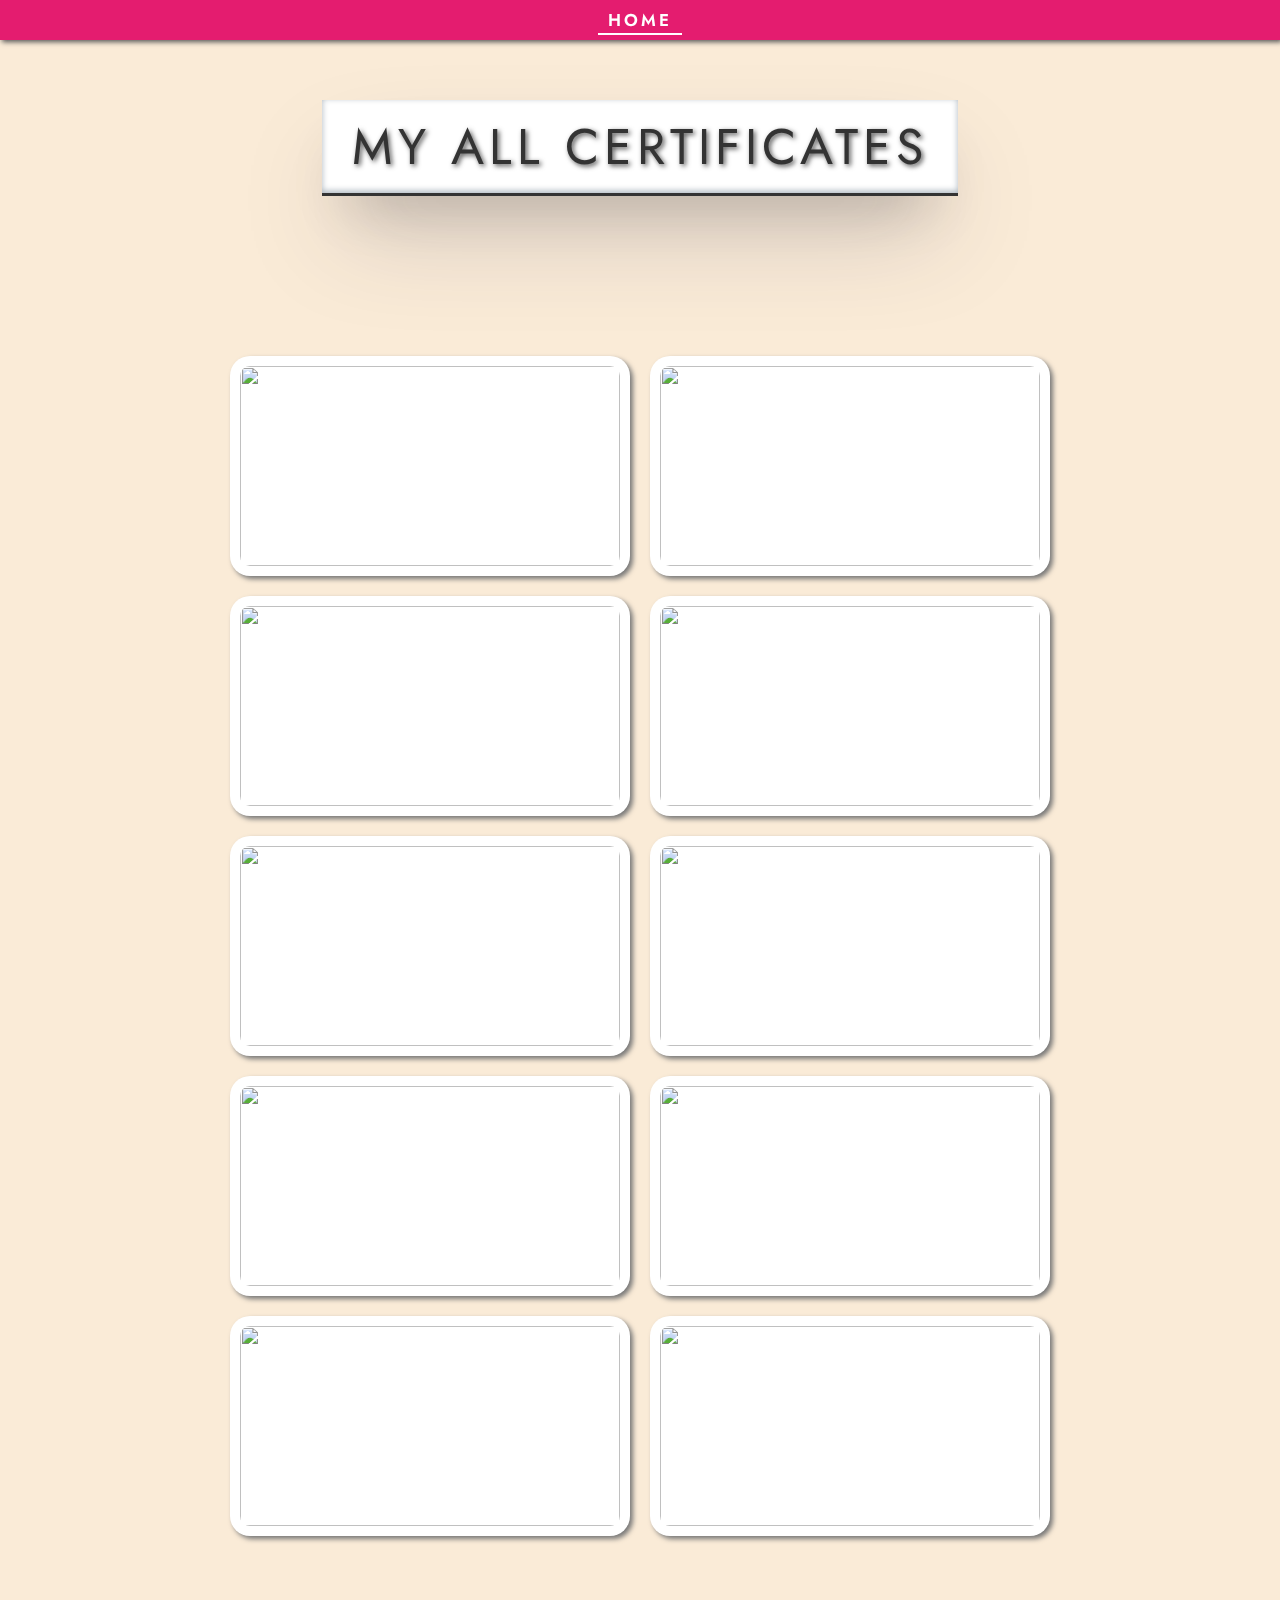
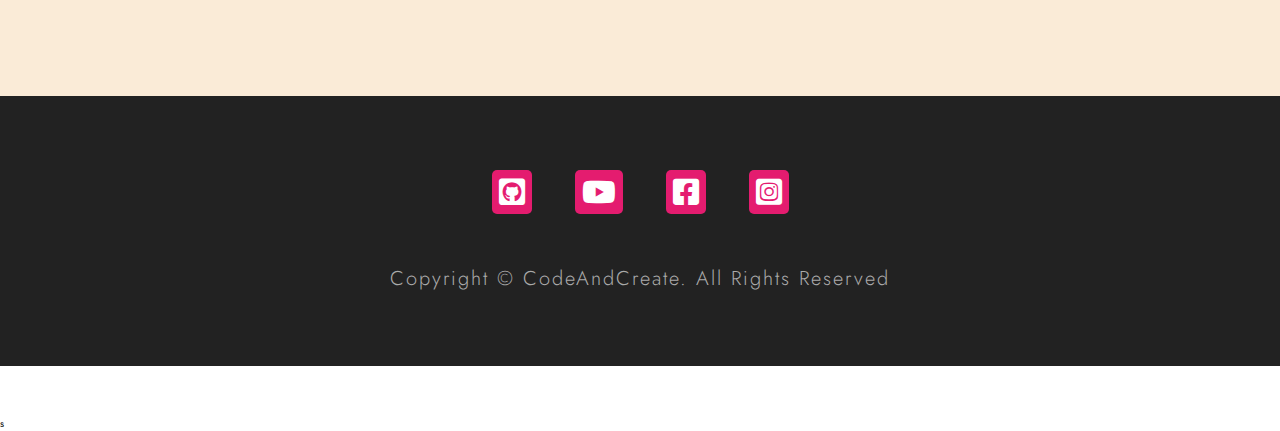
==== allcertificats.html @ 1001dbf7 "my first-portfolio-commit" ====
<!DOCTYPE html>
<html lang="en">

    <head>
        <meta charset="UTF-8" />
        <meta name="viewport" content="width=device-width, initial-scale=1.0" />
        <title>Portfolio Website</title>
        <link rel="stylesheet" href="style.css" />
        <link rel="stylesheet" href="https://cdnjs.cloudflare.com/ajax/libs/font-awesome/5.13.0/css/all.min.css" />
        <link href="https://fonts.googleapis.com/css2?family=Jost:wght@100;200;300;400;500;600;700;800;900&display=swap"
            rel="stylesheet" />
    </head>

    <body>
        <div class="container">

            <!-- Navbar -->
            <nav class="navbar center">
                <a href="index.html" class="navbar-link">Home</a>
            </nav>

            <!-- End of Navbar -->

            <!-- Section 3 Certificates -->
            <section class="section-3" id="certificats" style="background-color:antiquewhite;">
                <h1 class="section-heading section-3-heading">My All Certificates</h1>
                <div class="projects-wrapper center">
                    <div class="project">
                        <div class="project-text">
                            <h2 class="project-name">HTML</h2>
                            <h4 class="project-technologies">Complete HTML For Beginner Certificat</h4>
                        </div>
                        <img src="https://udemy-certificate.s3.amazonaws.com/image/UC-a536875f-061a-4cfa-bfb9-3dc4c249fd14.jpg"
                            alt="">
                        <a href="https://udemy-certificate.s3.amazonaws.com/image/UC-a536875f-061a-4cfa-bfb9-3dc4c249fd14.jpg"
                            class="project-link" target="_blank">View Demo</a>
                    </div>
                    <div class="project">
                        <div class="project-text">
                            <h2 class="project-name">HTML & HTML5</h2>
                            <h4 class="project-technologies">Complete HTML Certificat</h4>
                        </div>
                        <img src="https://udemy-certificate.s3.amazonaws.com/image/UC-13282ea5-0a91-4dd3-9691-a0020bff9a45.jpg"
                            alt="">
                        <a href="https://udemy-certificate.s3.amazonaws.com/image/UC-13282ea5-0a91-4dd3-9691-a0020bff9a45.jpg"
                            class="project-link" target="_blank">View Demo</a>
                    </div>
                    <div class="project">
                        <div class="project-text">
                            <h2 class="project-name">CSS & CSS3</h2>
                            <h4 class="project-technologies">Complete CSS Certificate</h4>
                        </div>
                        <img src="https://udemy-certificate.s3.amazonaws.com/image/UC-13282ea5-0a91-4dd3-9691-a0020bff9a45.jpg"
                            alt="">
                        <a href="https://udemy-certificate.s3.amazonaws.com/image/UC-13282ea5-0a91-4dd3-9691-a0020bff9a45.jpg"
                            class="project-link" target="_blank">View Demo</a>
                    </div>
                    <div class="project">
                        <div class="project-text">
                            <h2 class="project-name">JavaScript</h2>
                            <h4 class="project-technologies">Complete JavaScript Certificate</h4>
                        </div>
                        <img src="https://udemy-certificate.s3.amazonaws.com/image/UC-9fc2b6bb-2cc9-4ee0-9595-f7fa30986050.jpg"
                            alt="">
                        <a href="https://udemy-certificate.s3.amazonaws.com/image/UC-9fc2b6bb-2cc9-4ee0-9595-f7fa30986050.jpg"
                            class="project-link" target="_blank">View Demo</a>
                    </div>
                    <div class="project">
                        <div class="project-text">
                            <h2 class="project-name">JavaScript ES6</h2>
                            <h4 class="project-technologies">Complete JS ES6 Certificate</h4>
                        </div>
                        <img src="https://udemy-certificate.s3.amazonaws.com/image/UC-9fc2b6bb-2cc9-4ee0-9595-f7fa30986050.jpg"
                            alt="">
                        <a href="https://udemy-certificate.s3.amazonaws.com/image/UC-9fc2b6bb-2cc9-4ee0-9595-f7fa30986050.jpg"
                            class="project-link" target="_blank">View Demo</a>
                    </div>
                    <div class="project">
                        <div class="project-text">
                            <h2 class="project-name">JavaScript JQuery</h2>
                            <h4 class="project-technologies">Complete JS JQuery Certificate</h4>
                        </div>
                        <img src="https://udemy-certificate.s3.amazonaws.com/image/UC-4962d5a1-a52c-40c7-9de1-5139c96dc484.jpg"
                            alt="">
                        <a href="https://udemy-certificate.s3.amazonaws.com/image/UC-4962d5a1-a52c-40c7-9de1-5139c96dc484.jpg"
                            class="project-link" target="_blank">View Demo</a>
                    </div>
                    <div class="project">
                        <div class="project-text">
                            <h2 class="project-name">Python & Django</h2>
                            <h4 class="project-technologies">Python And Django Framework Certificates</h4>
                        </div>
                        <img src="https://udemy-certificate.s3.amazonaws.com/image/UC-c5ff3738-9874-497f-824d-8ddc40aff5f4.jpg"
                            alt="">
                        <a href="https://udemy-certificate.s3.amazonaws.com/image/UC-c5ff3738-9874-497f-824d-8ddc40aff5f4.jpg"
                            class="project-link" target="_blank">View Demo</a>
                    </div>
                    <div class="project">
                        <div class="project-text">
                            <h2 class="project-name">Python & Flask</h2>
                            <h4 class="project-technologies">Python And Flask Framework Certificates</h4>
                        </div>
                        <img src="https://udemy-certificate.s3.amazonaws.com/image/UC-99d1f229-90a7-427c-88bb-ac1b219844ce.jpg"
                            alt="">
                        <a href="https://udemy-certificate.s3.amazonaws.com/image/UC-99d1f229-90a7-427c-88bb-ac1b219844ce.jpg"
                            class="project-link" target="_blank">View Demo</a>
                    </div>
                    <div class="project">
                        <div class="project-text">
                            <h2 class="project-name">Python & Flask</h2>
                            <h4 class="project-technologies">Python And Flask Framework Certificates</h4>
                        </div>
                        <img src="https://udemy-certificate.s3.amazonaws.com/image/UC-99d1f229-90a7-427c-88bb-ac1b219844ce.jpg"
                            alt="">
                        <a href="https://udemy-certificate.s3.amazonaws.com/image/UC-99d1f229-90a7-427c-88bb-ac1b219844ce.jpg"
                            class="project-link" target="_blank">View Demo</a>
                    </div>
                    <div class="project">
                        <div class="project-text">
                            <h2 class="project-name">Android App</h2>
                            <h4 class="project-technologies">Python And Flask Framework Certificates</h4>
                        </div>
                        <img src="https://udemy-certificate.s3.amazonaws.com/image/UC-f35e9462-a8cc-4706-969f-b63a407b5268.jpg"
                            alt="">
                        <a href="https://udemy-certificate.s3.amazonaws.com/image/UC-f35e9462-a8cc-4706-969f-b63a407b5268.jpg"
                            class="project-link" target="_blank">View Demo</a>
                    </div>

                </div>

            </section>
            <!-- End of Section 3 -->

            <!-- Section 5 -->
            <footer class="section-5 center">
                <div class="social-media">
                    <a href="#none" class="social-media-link">
                        <i class="fab fa-github-square"></i>
                    </a>
                    <a href="#none" class="social-media-link">
                        <i class="fab fa-youtube"></i>
                    </a>
                    <a href="#none" class="social-media-link">
                        <i class="fab fa-facebook-square"></i>
                    </a>
                    <a href="#none" class="social-media-link">
                        <i class="fab fa-instagram-square"></i>
                    </a>
                </div>
                <p class="copyright">
                    Copyright &copy; CodeAndCreate. All Rights Reserved
                </p>
            </footer>
            <!-- End of Section 5 -->
        </div>

        <script src="script.js"></script>
    </body>

</html>s
---- style.css ----
/* Reset and Common Styles */
* {
  margin: 0;
  padding: 0;
  outline: none;
  box-sizing: border-box;
  text-decoration: none;
  list-style-type: none;
  font-family: "Jost", sans-serif;
  font-weight: 400;
}

html {
  font-size: 62.5%;
  scroll-behavior: smooth;
}

.center {
  display: flex;
  justify-content: center;
  align-items: center;
  margin-bottom: 50px;
}

.section-heading {
  box-shadow: rgba(50, 50, 93, 0.25) 0px 50px 100px -20px, rgba(0, 0, 0, 0.3) 0px 30px 60px -30px, rgba(10, 37, 64, 0.35) 0px -2px 6px 0px inset;
  font-size: 5rem;
  color: #333;
  text-transform: uppercase;
  letter-spacing: 0.5rem;
  margin-bottom: 15rem;
  border-bottom: 0.3rem solid #333;
  text-shadow: 0.2rem 0.2rem 0.5rem #555;
}

/* End of Reset and Common Styles */

/* Section 1 */
.section-1 {
  width: 100%;
  height: 100vh;
  background: linear-gradient(rgba(255, 255, 255, 0.2),
      rgba(255, 255, 255, 0.3)),
    url(images/bg.jpg) center no-repeat;
  background-size: cover;
  flex-direction: column;
  box-shadow: rgba(50, 50, 93, 0.25) 0px 50px 100px -20px, rgba(0, 0, 0, 0.3) 0px 30px 60px -30px, rgba(10, 37, 64, 0.35) 0px -2px 6px 0px inset;
}

.section-1-heading {
  font-size: 6rem;
  font-weight: 700;
  color: #fff;
  background-color: #e41c6f;
  padding: 0 3rem;
  margin-bottom: 5rem;
  text-transform: uppercase;
  letter-spacing: 1rem;
  border-bottom: 0.3rem solid #fff;
  text-shadow: 0.2rem 0.2rem 1rem #555;
  transform: skew(-10deg);
}

.person-img {
  width: 25rem;
  height: 25rem;
  object-fit: cover;
  border-radius: 50%;
  /* border: 0.7rem dotted #e41c6f; */
  box-shadow: rgba(50, 50, 93, 0.25) 0px 50px 100px -20px, rgba(0, 0, 0, 0.3) 0px 30px 60px -30px, rgba(10, 37, 64, 0.35) 0px -2px 6px 0px inset;
  background-color: #e41c6f;
  padding: 0.5rem;
  opacity: 0.9;
}

.person-name {
  font-size: 2rem;
  color: #fff;
  background-color: #e41c6f;
  margin: 5rem 0;
  padding: 0.5rem 3rem;
  letter-spacing: 0.3rem;
  transform: skew(-10deg);
  box-shadow: rgba(50, 50, 93, 0.25) 0px 50px 100px -20px, rgba(0, 0, 0, 0.3) 0px 30px 60px -30px, rgba(10, 37, 64, 0.35) 0px -2px 6px 0px inset;
}

.section-1-btn::before {
  text-transform: capitalize;
  width: 250px;
  height: 40px;
  content: "View";
  color: #ffffff;
  background: #3dc200;
  position: absolute;
  font-family: 'Source Sans Pro', sans-serif;
  letter-spacing: 1.2;
  font-weight: 700;
  font-size: 16px;
  display: flex;
  justify-content: center;
  align-items: center;
  text-decoration: none;
  left: -100%;
  top: 0%;
}

.section-1-btn:hover::before {
  box-shadow: rgba(50, 50, 93, 0.25) 0px 50px 100px -20px, rgba(0, 0, 0, 0.3) 0px 30px 60px -30px, rgba(10, 37, 64, 0.35) 0px -2px 6px 0px inset;
  border-radius: 20px;
  transition: all ease-in-out 1s;
  left: 0%;
}

.section-1-btn {
  display: flex;
  justify-content: center;
  align-items: center;
  overflow-x: hidden;
  width: 250px;
  height: 40px;
  position: relative;
  border-radius: 20px;
  font-size: 1.7rem;
  font-weight: 700;
  color: #fff;
  background-color: #ff0202;
  border: none;
  padding: 0.5rem 2rem;
  text-transform: uppercase;
  letter-spacing: 0.3rem;
  box-shadow: rgba(50, 50, 93, 0.25) 0px 50px 100px -20px, rgba(0, 0, 0, 0.3) 0px 30px 60px -30px, rgba(10, 37, 64, 0.35) 0px -2px 6px 0px inset;
}

/* End of Section 1 */

/* Navbar */
.navbar {
  width: 100%;
  height: 4rem;
  background-color: #e41c6f;
  box-shadow: 0.2rem 0.2rem 0.5rem #555;
  position: absolute;
  z-index: 300;
}

.sticky {
  position: fixed;
  top: 0;
}

.navbar-link {
  font-size: 1.7rem;
  font-weight: 600;
  color: #333;
  margin: 0 3rem;
  letter-spacing: 0.3rem;
  text-transform: uppercase;
  position: relative;
  transition: color 0.2s;
}

.change.navbar-link {
  color: #fff;
}

.navbar-link:hover {
  color: #fff;
}

.navbar-link::before {
  content: "";
  width: 0;
  height: 0.2rem;
  background-color: #fff;
  position: absolute;
  right: -15%;
  bottom: -0.3rem;
  transition: width 0.2s;
}

.change.navbar-link::before {
  width: 130%;
}

.navbar-link:hover::before {
  width: 130%;
}

/* End of Navbar */

/* Section 2 */
.section-2 {
  width: 100%;
  height: 100%;
  padding: 15rem 0 10rem 0;
  background-color: #fff;
  display: flex;
  flex-direction: column;
  align-items: center;
}

.section-2-heading {
  padding: 1rem 2rem;
  font-size: 5rem;

}

.progress-bars-wrapper {
  margin-bottom: 10rem;
}

.progress-bar {
  width: 60rem;
  height: 3rem;
  background-color: #ccc;
  margin: 1.5rem 0;
  border-radius: 2rem;
  /* box-shadow: 0.2rem 0.2rem 1rem #555; */
  box-shadow: rgba(50, 50, 93, 0.25) 0px 50px 100px -20px, rgba(0, 0, 0, 0.3) 0px 30px 60px -30px, rgba(10, 37, 64, 0.35) 0px -2px 6px 0px inset;
  position: relative;
}

.progress-text {
  position: absolute;
  left: 1rem;
  font-size: 1.5rem;
  color: #fff;
}

.progress-text span {
  margin: 0 0.5rem;
  font-size: 1.8rem;
  font-weight: 700;
}

.progress-percent {
  box-shadow: rgba(50, 50, 93, 0.25) 0px 50px 100px -20px, rgba(0, 0, 0, 0.3) 0px 30px 60px -30px, rgba(10, 37, 64, 0.35) 0px -2px 6px 0px inset;
  width: 0;
  height: 100%;
  background-color: #e41c6f;
  border-radius: 2rem;
  transition: width 0.5s 0.5s ease-in-out;
}

.services {
  width: 100%;
  height: 30vh;
  display: flex;
  justify-content: space-evenly;
  align-items: center;
}

.service {
  text-align: center;
}

.service:first-child,
.service:last-child {
  align-self: flex-start;
}

.service i {
  font-size: 10rem;
  color: #888;
  margin-bottom: 2rem;
  text-shadow: 0.1rem 0.1rem 0.5rem #555;
}

.service h2 {
  font-size: 2rem;
  color: #fff;
  background-color: #777;
  width: 25rem;
  letter-spacing: 0.3rem;
  transform: skew(-10deg);
  box-shadow: 0.2rem 0.2rem 0.5rem #555;
}

/* End of Section 2 */

/* Section 3 */
.section-3 {
  width: 100%;
  height: 100%;
  padding: 10rem 0;
  background-color: #eef;
  display: flex;
  flex-direction: column;
  align-items: center;
}

.section-3-heading {
  padding: 1rem 3rem;
  background-color: #fff;
}

.projects-wrapper {
  width: 80%;
  flex-wrap: wrap;
}

.project {
  border-radius: 20px;
  width: 40rem;
  height: 22rem;
  display: flex;
  flex-direction: column;
  justify-content: center;
  align-items: center;
  margin: 1rem;
  background-color: #ffffff;
  box-shadow: 0.3rem 0.3rem 0.5rem #777;
  position: relative;
  overflow: hidden;
  transition: box-shadow 0.5s;
}

.project:hover {
  box-shadow: 1rem 1rem 1rem #777;
}

.project-text {
  text-align: center;
  letter-spacing: 0.1rem;
  position: absolute;
  top: -10rem;
  z-index: 10;
  transition: top 0.3s;
}

.project:hover .project-text {
  top: 5rem;
  transition: top 0.3s 0.3s;
}

.project-name {
  font-size: 3rem;
  font-weight: 700;
  color: #333;
  text-transform: capitalize;
}

.project-technologies {
  font-size: 1.8rem;
  color: #e41c6f;
}

.project video {
  padding: 10px;
  object-position: center;
  border-radius: 20px;
  object-fit: cover;
  width: 100%;
  height: 100%;
  transition: opacity 0.3s;
}

.project img {
  padding: 10px;
  object-position: center;
  border-radius: 20px;
  object-fit: cover;
  width: 100%;
  height: 100%;
  transition: opacity 0.3s;
}

.project:hover video {
  opacity: 0.2;
}

.project:hover img {
  opacity: 0.2;
}

.project-link {
  border-radius: 5px;
  font-size: 2rem;
  font-weight: 500;
  color: #ffffff;
  letter-spacing: 0.1rem;
  border: none;
  padding: 0 1rem;
  background-color: #ff3434;
  position: absolute;
  bottom: -5rem;
  transition: bottom 0.3s;
}

.project:hover .project-link {
  bottom: 5rem;
  transition: bottom 0.3s 0.3s;
}

/* End of Section 3 */

/* Section 4 */
.section-4 {
  padding: 5rem 0.5rem;
  width: 100%;
  height: 80vh;
  background-color: #333;
  display: flex;
  flex-direction: column;
  align-items: center;
  justify-content: space-evenly;
}

.section-4-heading {
  color: #fff;
  box-shadow: none;
  border-color: #fff;
  margin: 5rem;
}

.contact-form {
  width: 50rem;
  flex-direction: column;
  margin-bottom: 50px;
}

.contact-form input,
.contact-form textarea {
  width: 100%;
  padding: 1rem 2rem;
  margin: 0.5rem 0;
  background-color: #eef;
  font-size: 1.5rem;
  border: none;
  border-radius: 20px;
  box-shadow: rgba(50, 50, 93, 0.25) 0px 50px 100px -20px, rgba(0, 0, 0, 0.3) 0px 30px 60px -30px, rgba(10, 37, 64, 0.35) 0px -2px 6px 0px inset;
  color: #555;
}

.contact-form textarea {
  resize: none;
  height: 10rem;
  max-height: 15rem;
  max-width: 100%;
  margin-bottom: 30px;
}

.submit-btn::before {
  text-transform: capitalize;
  width: 250px;
  height: 40px;
  content: "Send";
  color: #ffffff;
  background: #3dc200;
  position: absolute;
  font-family: 'Source Sans Pro', sans-serif;
  letter-spacing: 1.2;
  font-weight: 700;
  font-size: 16px;
  display: flex;
  justify-content: center;
  align-items: center;
  text-decoration: none;
  left: -100%;
  top: 0%;
}

.submit-btn:hover::before {
  box-shadow: rgba(50, 50, 93, 0.25) 0px 50px 100px -20px, rgba(0, 0, 0, 0.3) 0px 30px 60px -30px, rgba(10, 37, 64, 0.35) 0px -2px 6px 0px inset;
  border-radius: 20px;
  transition: all ease-in-out 1s;
  left: 0%;
}

/* End of Section 4 */

/* Section 5 */
.section-5 {
  width: 100%;
  height: 30vh;
  background-color: #222;
  flex-direction: column;
}

.social-media {
  margin-bottom: 5rem;
}

.social-media-link {
  margin: 0 2rem;
  padding: 0.7rem;
  background-color: #e41c6f;
  border-radius: 0.5rem;
  display: inline-block;
}

.social-media-link i {
  font-size: 3rem;
  color: #fff;
}

.copyright {
  color: #aaa;
  font-size: 2rem;
  letter-spacing: 0.2rem;
  font-weight: 300;
  text-align: center;
}

/* End of Section 5 */

/* Responsive */
@media (max-width: 1200px) {
  .section-2-heading {
    font-size: 4rem;
  }

  .section-3-heading {
    text-align: center;
    font-size: 4rem;
    margin-bottom: 7rem;
  }

  .services {
    height: auto;
    flex-wrap: wrap;
  }

  .service {
    margin: 3rem 2rem;
  }

  .section-4 {
    height: 80vh;
  }
}

@media (max-width: 800px) {
  .section-1-heading {
    font-size: 4rem;
  }

  .progress-bar {
    width: 50rem;
  }

  .navbar-link {
    margin: 0 1rem;
    font-size: 1.3rem;
  }

  .navbar-link::before {
    width: 0;
    right: -3%;

  }

  .section-3-heading {
    text-align: center;
    font-size: 3.5rem;
    margin-bottom: 7rem;
  }

  .change.navbar-link::before {
    width: 110%;
  }

  .navbar-link:hover::before {
    width: 110%;
  }


}

@media (max-width: 600px) {
  .section-1-heading {
    font-size: 3rem;
  }

  .navbar-link {
    margin: 0 1rem;
    font-size: 1.3rem;
  }

  .navbar-link::before {
    width: 0;
    right: -3%;

  }

  .change.navbar-link::before {
    width: 110%;
  }

  .navbar-link:hover::before {
    width: 110%;
  }

  .section-2 {
    padding: 10rem;
  }

  .section-2-heading {
    font-size: 3rem;
  }

  .section-3-heading {
    text-align: center;
    font-size: 3rem;
    margin-bottom: 5rem;
  }

  .progress-bar {
    width: 45rem;
  }

  .project-img {
    width: 100%;
  }



  .contact-form {
    width: 40rem;
  }

  .copyright {
    width: 70%;
  }
}

@media (max-width: 500px) {
  html {
    font-size: 55%;
  }

  .section-3-heading {
    text-align: center;
    font-size: 3rem;
    margin-bottom: 5rem;
  }

  .navbar-link {
    margin: 0 0.8rem;
    font-size: 1.3rem;
  }

  .navbar-link::before {
    width: 0;
    right: -3%;

  }

  .change.navbar-link::before {
    width: 110%;
  }

  .navbar-link:hover::before {
    width: 110%;
  }


}

@media (max-width: 450px) {
  html {
    font-size: 45%;
  }

  .section-1-heading {
    font-size: 2.5rem;
  }

  .section-1-btn::before {
    width: 180px;
    height: 30px;
    font-size: 12px;
  }

  .section-1-btn {
    width: 180px;
    height: 30px;

  }

  .navbar-link {
    margin: 0 0.5rem;
    font-size: 1.2rem;
  }

  .navbar-link::before {
    width: 0;
    right: -3%;

  }

  .change.navbar-link::before {
    width: 110%;
  }

  .navbar-link:hover::before {
    width: 110%;
  }

  .section-2-heading {
    text-align: center;
  }

  .section-3-heading {
    text-align: center;
    font-size: 3rem;
    margin-bottom: 5rem;
  }

  .progress-bar {
    width: 40rem;
  }

  .projects-wrapper {
    width: 100%;
  }

  .project {
    width: 40rem;
    margin: 1rem 0.1rem;
  }
}

@media (max-width: 320px) {
  html {
    font-size: 40%;
  }

  .section-1-heading {
    font-size: 2.5rem;
  }

  .section-1-btn::before {
    width: 160px;
    height: 30px;
    font-size: 12px;
  }

  .section-1-btn {
    width: 160px;
    height: 30px;

  }

  .navbar-link {
    margin: 0 0.5rem;
    font-size: 1.1rem;
  }

  .navbar-link::before {
    width: 0;
    right: -3%;

  }

  .change.navbar-link::before {
    width: 110%;
  }

  .navbar-link:hover::before {
    width: 110%;
  }

  .section-2-heading {
    text-align: center;
    font-size: 3rem;
  }

  .section-3-heading {
    text-align: center;
    font-size: 3rem;
    margin-bottom: 5rem;
  }

  .section-2 {
    padding: 10rem;
  }

  .progress-bar {
    width: 32rem;
  }

  .projects-wrapper {
    width: 100%;
  }

  .project {
    width: 40rem;
    margin: 1rem 0.1rem;
  }
}

/* End of Responsive */
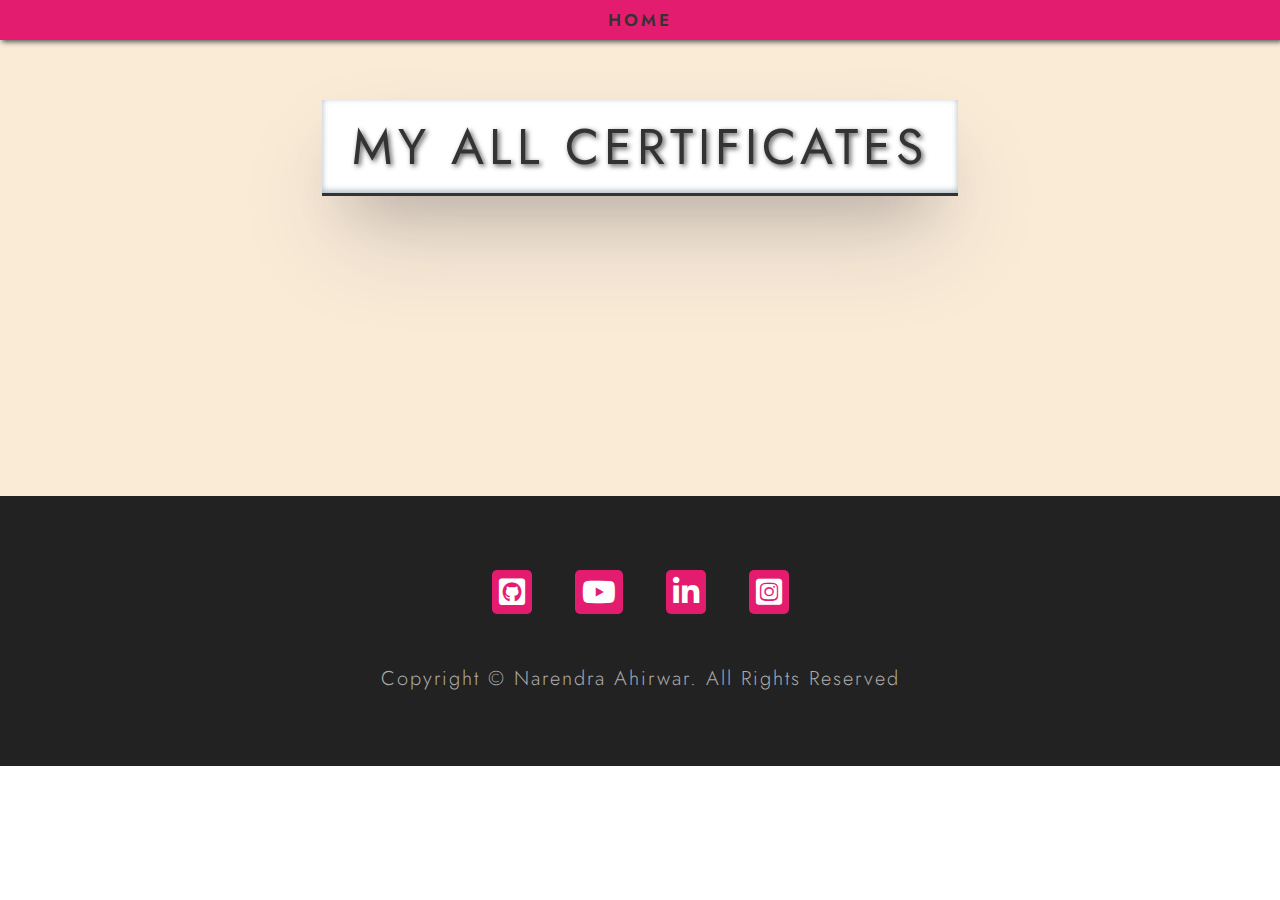
==== commit df551ef1: "Update allcertificats.html" ====
--- a/allcertificats.html
+++ b/allcertificats.html
@@ -4,7 +4,7 @@
     <head>
         <meta charset="UTF-8" />
         <meta name="viewport" content="width=device-width, initial-scale=1.0" />
-        <title>Portfolio Website</title>
+        <title>Portfolio: All Certificates</title>
         <link rel="stylesheet" href="style.css" />
         <link rel="stylesheet" href="https://cdnjs.cloudflare.com/ajax/libs/font-awesome/5.13.0/css/all.min.css" />
         <link href="https://fonts.googleapis.com/css2?family=Jost:wght@100;200;300;400;500;600;700;800;900&display=swap"
@@ -24,107 +24,7 @@
             <!-- Section 3 Certificates -->
             <section class="section-3" id="certificats" style="background-color:antiquewhite;">
                 <h1 class="section-heading section-3-heading">My All Certificates</h1>
-                <div class="projects-wrapper center">
-                    <div class="project">
-                        <div class="project-text">
-                            <h2 class="project-name">HTML</h2>
-                            <h4 class="project-technologies">Complete HTML For Beginner Certificat</h4>
-                        </div>
-                        <img src="https://udemy-certificate.s3.amazonaws.com/image/UC-a536875f-061a-4cfa-bfb9-3dc4c249fd14.jpg"
-                            alt="">
-                        <a href="https://udemy-certificate.s3.amazonaws.com/image/UC-a536875f-061a-4cfa-bfb9-3dc4c249fd14.jpg"
-                            class="project-link" target="_blank">View Demo</a>
-                    </div>
-                    <div class="project">
-                        <div class="project-text">
-                            <h2 class="project-name">HTML & HTML5</h2>
-                            <h4 class="project-technologies">Complete HTML Certificat</h4>
-                        </div>
-                        <img src="https://udemy-certificate.s3.amazonaws.com/image/UC-13282ea5-0a91-4dd3-9691-a0020bff9a45.jpg"
-                            alt="">
-                        <a href="https://udemy-certificate.s3.amazonaws.com/image/UC-13282ea5-0a91-4dd3-9691-a0020bff9a45.jpg"
-                            class="project-link" target="_blank">View Demo</a>
-                    </div>
-                    <div class="project">
-                        <div class="project-text">
-                            <h2 class="project-name">CSS & CSS3</h2>
-                            <h4 class="project-technologies">Complete CSS Certificate</h4>
-                        </div>
-                        <img src="https://udemy-certificate.s3.amazonaws.com/image/UC-13282ea5-0a91-4dd3-9691-a0020bff9a45.jpg"
-                            alt="">
-                        <a href="https://udemy-certificate.s3.amazonaws.com/image/UC-13282ea5-0a91-4dd3-9691-a0020bff9a45.jpg"
-                            class="project-link" target="_blank">View Demo</a>
-                    </div>
-                    <div class="project">
-                        <div class="project-text">
-                            <h2 class="project-name">JavaScript</h2>
-                            <h4 class="project-technologies">Complete JavaScript Certificate</h4>
-                        </div>
-                        <img src="https://udemy-certificate.s3.amazonaws.com/image/UC-9fc2b6bb-2cc9-4ee0-9595-f7fa30986050.jpg"
-                            alt="">
-                        <a href="https://udemy-certificate.s3.amazonaws.com/image/UC-9fc2b6bb-2cc9-4ee0-9595-f7fa30986050.jpg"
-                            class="project-link" target="_blank">View Demo</a>
-                    </div>
-                    <div class="project">
-                        <div class="project-text">
-                            <h2 class="project-name">JavaScript ES6</h2>
-                            <h4 class="project-technologies">Complete JS ES6 Certificate</h4>
-                        </div>
-                        <img src="https://udemy-certificate.s3.amazonaws.com/image/UC-9fc2b6bb-2cc9-4ee0-9595-f7fa30986050.jpg"
-                            alt="">
-                        <a href="https://udemy-certificate.s3.amazonaws.com/image/UC-9fc2b6bb-2cc9-4ee0-9595-f7fa30986050.jpg"
-                            class="project-link" target="_blank">View Demo</a>
-                    </div>
-                    <div class="project">
-                        <div class="project-text">
-                            <h2 class="project-name">JavaScript JQuery</h2>
-                            <h4 class="project-technologies">Complete JS JQuery Certificate</h4>
-                        </div>
-                        <img src="https://udemy-certificate.s3.amazonaws.com/image/UC-4962d5a1-a52c-40c7-9de1-5139c96dc484.jpg"
-                            alt="">
-                        <a href="https://udemy-certificate.s3.amazonaws.com/image/UC-4962d5a1-a52c-40c7-9de1-5139c96dc484.jpg"
-                            class="project-link" target="_blank">View Demo</a>
-                    </div>
-                    <div class="project">
-                        <div class="project-text">
-                            <h2 class="project-name">Python & Django</h2>
-                            <h4 class="project-technologies">Python And Django Framework Certificates</h4>
-                        </div>
-                        <img src="https://udemy-certificate.s3.amazonaws.com/image/UC-c5ff3738-9874-497f-824d-8ddc40aff5f4.jpg"
-                            alt="">
-                        <a href="https://udemy-certificate.s3.amazonaws.com/image/UC-c5ff3738-9874-497f-824d-8ddc40aff5f4.jpg"
-                            class="project-link" target="_blank">View Demo</a>
-                    </div>
-                    <div class="project">
-                        <div class="project-text">
-                            <h2 class="project-name">Python & Flask</h2>
-                            <h4 class="project-technologies">Python And Flask Framework Certificates</h4>
-                        </div>
-                        <img src="https://udemy-certificate.s3.amazonaws.com/image/UC-99d1f229-90a7-427c-88bb-ac1b219844ce.jpg"
-                            alt="">
-                        <a href="https://udemy-certificate.s3.amazonaws.com/image/UC-99d1f229-90a7-427c-88bb-ac1b219844ce.jpg"
-                            class="project-link" target="_blank">View Demo</a>
-                    </div>
-                    <div class="project">
-                        <div class="project-text">
-                            <h2 class="project-name">Python & Flask</h2>
-                            <h4 class="project-technologies">Python And Flask Framework Certificates</h4>
-                        </div>
-                        <img src="https://udemy-certificate.s3.amazonaws.com/image/UC-99d1f229-90a7-427c-88bb-ac1b219844ce.jpg"
-                            alt="">
-                        <a href="https://udemy-certificate.s3.amazonaws.com/image/UC-99d1f229-90a7-427c-88bb-ac1b219844ce.jpg"
-                            class="project-link" target="_blank">View Demo</a>
-                    </div>
-                    <div class="project">
-                        <div class="project-text">
-                            <h2 class="project-name">Android App</h2>
-                            <h4 class="project-technologies">Python And Flask Framework Certificates</h4>
-                        </div>
-                        <img src="https://udemy-certificate.s3.amazonaws.com/image/UC-f35e9462-a8cc-4706-969f-b63a407b5268.jpg"
-                            alt="">
-                        <a href="https://udemy-certificate.s3.amazonaws.com/image/UC-f35e9462-a8cc-4706-969f-b63a407b5268.jpg"
-                            class="project-link" target="_blank">View Demo</a>
-                    </div>
+                <div class="projects-wrapper center" id="all-certificates-container">
 
                 </div>
 
@@ -134,27 +34,29 @@
             <!-- Section 5 -->
             <footer class="section-5 center">
                 <div class="social-media">
-                    <a href="#none" class="social-media-link">
+                    <a target="_blank" href="https://github.com/nare846283" class="social-media-link">
                         <i class="fab fa-github-square"></i>
                     </a>
-                    <a href="#none" class="social-media-link">
+                    <a target="_blank" href="https://www.youtube.com/channel/UCd50SgSWK5p2pywR9WSbLSg"
+                        class="social-media-link">
                         <i class="fab fa-youtube"></i>
                     </a>
-                    <a href="#none" class="social-media-link">
-                        <i class="fab fa-facebook-square"></i>
+                    <a target="_blank" href="https://www.linkedin.com/in/narendra-ahirwar-63111b193"
+                        class="social-media-link">
+                        <i class="fab fa-linkedin-in"></i>
                     </a>
-                    <a href="#none" class="social-media-link">
+                    <a target="_blank" href="https://www.instagram.com/narendraraj84/" class="social-media-link">
                         <i class="fab fa-instagram-square"></i>
                     </a>
                 </div>
                 <p class="copyright">
-                    Copyright &copy; CodeAndCreate. All Rights Reserved
+                    Copyright &copy; Narendra Ahirwar. All Rights Reserved
                 </p>
             </footer>
             <!-- End of Section 5 -->
         </div>
 
-        <script src="script.js"></script>
+        <script src="allcertificates.js"></script>
     </body>
 
-</html>s+</html>
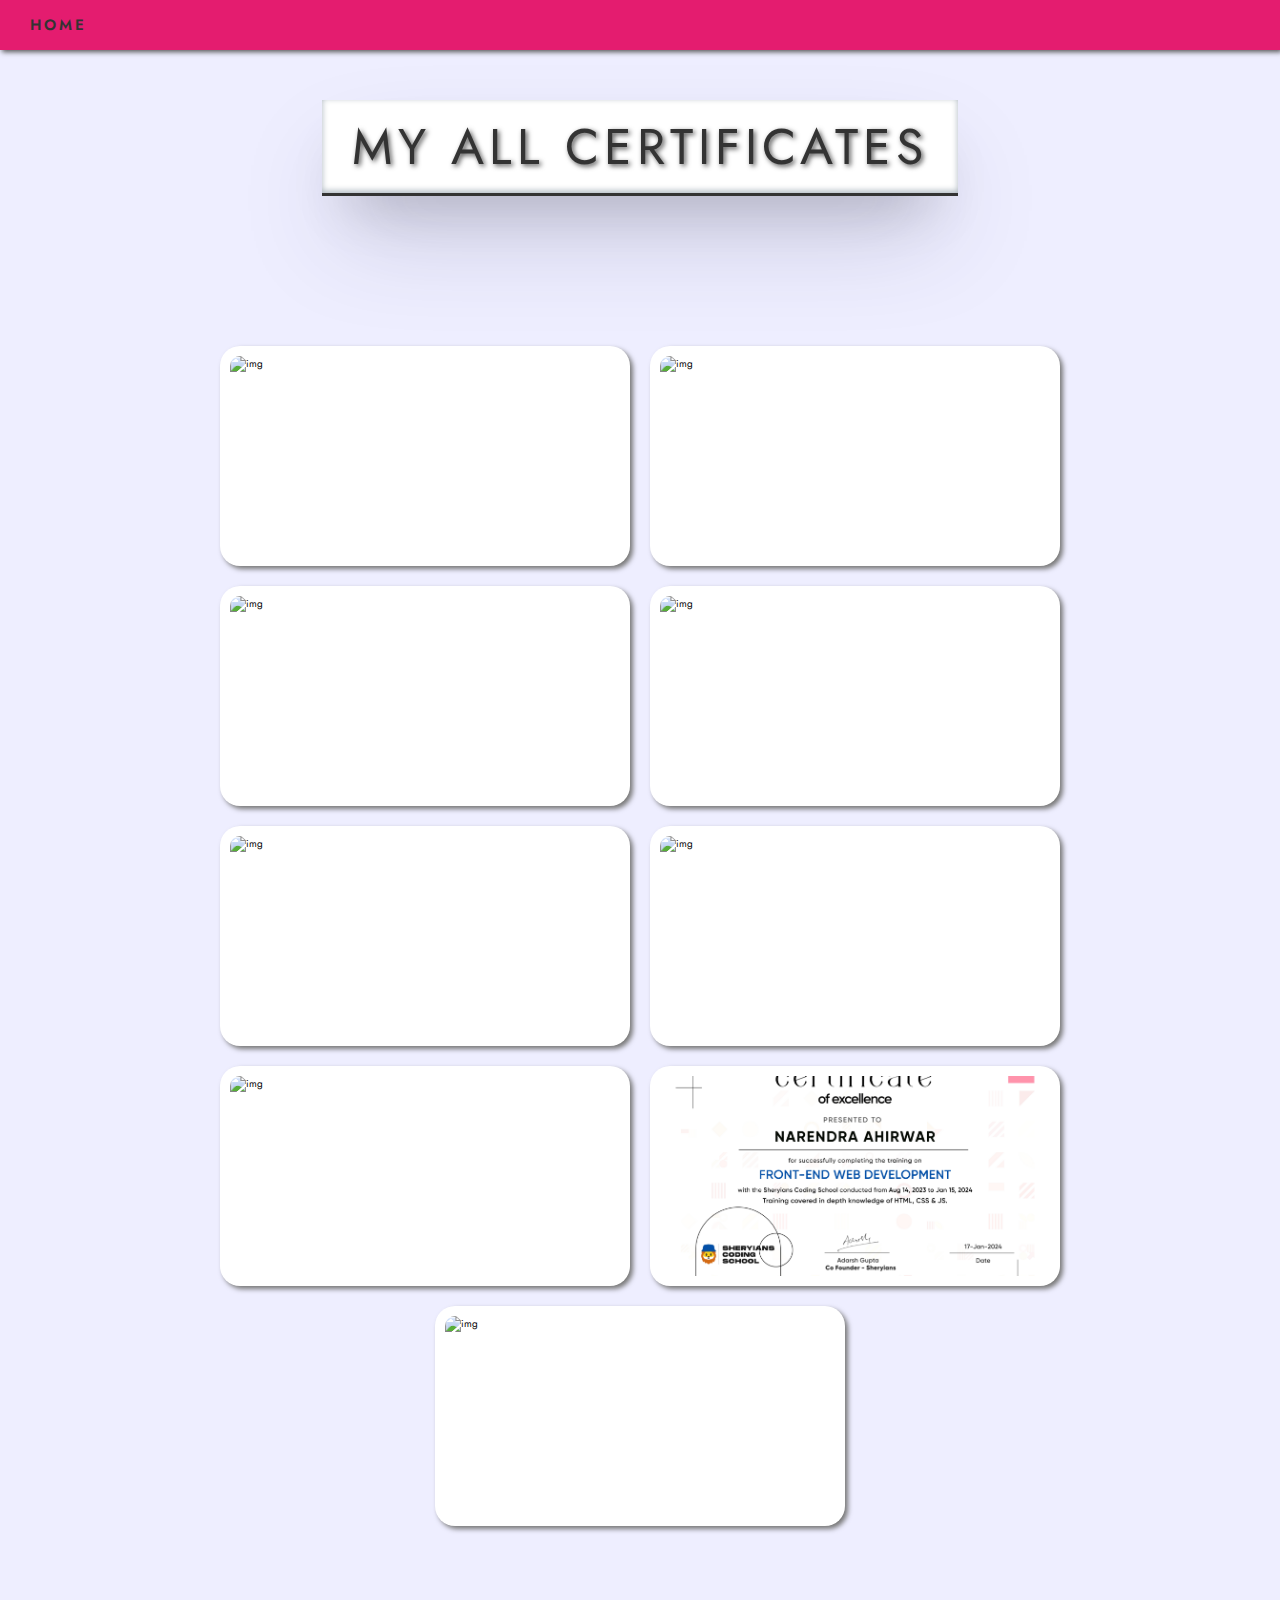
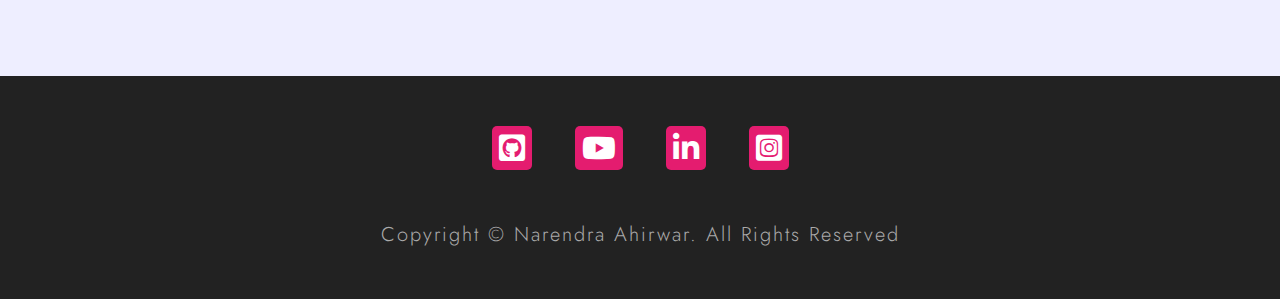
==== commit d6c0c6a8: "my portfolio complete all functionality" ====
--- a/allcertificats.html
+++ b/allcertificats.html
@@ -1,62 +1,68 @@
 <!DOCTYPE html>
 <html lang="en">
 
-    <head>
-        <meta charset="UTF-8" />
-        <meta name="viewport" content="width=device-width, initial-scale=1.0" />
-        <title>Portfolio: All Certificates</title>
-        <link rel="stylesheet" href="style.css" />
-        <link rel="stylesheet" href="https://cdnjs.cloudflare.com/ajax/libs/font-awesome/5.13.0/css/all.min.css" />
-        <link href="https://fonts.googleapis.com/css2?family=Jost:wght@100;200;300;400;500;600;700;800;900&display=swap"
-            rel="stylesheet" />
-    </head>
+<head>
+    <meta charset="UTF-8" />
+    <meta name="viewport" content="width=device-width, initial-scale=1.0" />
+    <title>Portfolio: All Certificates</title>
+    <link rel="stylesheet" href="style.css" />
+    <link rel="stylesheet" href="https://cdnjs.cloudflare.com/ajax/libs/font-awesome/5.13.0/css/all.min.css" />
+    <link href="https://fonts.googleapis.com/css2?family=Jost:wght@100;200;300;400;500;600;700;800;900&display=swap"
+        rel="stylesheet" />
+    <link href="https://cdn.jsdelivr.net/npm/remixicon@4.5.0/fonts/remixicon.css" rel="stylesheet" />
+</head>
 
-    <body>
-        <div class="container">
+<body>
+    <div class="container">
 
-            <!-- Navbar -->
-            <nav class="navbar center">
-                <a href="index.html" class="navbar-link">Home</a>
-            </nav>
+        <!-- Navbar -->
+        <nav class="navbar center">
+            <a href="index.html" class="navbar-link">Home</a>
+            <div class="theme-icon">
+                <i class="ri-sun-fill"></i>
+                <i class="ri-moon-fill"></i>
+              </div>
+        </nav>
 
-            <!-- End of Navbar -->
+        <!-- End of Navbar -->
 
-            <!-- Section 3 Certificates -->
-            <section class="section-3" id="certificats" style="background-color:antiquewhite;">
-                <h1 class="section-heading section-3-heading">My All Certificates</h1>
-                <div class="projects-wrapper center" id="all-certificates-container">
+        <!-- Section 3 Certificates -->
+        <section class="section-3" id="certificats" >
+            <h1 class="section-heading section-3-heading">My All Certificates</h1>
+            <div class="projects-wrapper center" id="all-certificates-container">
 
-                </div>
+            </div>
 
-            </section>
-            <!-- End of Section 3 -->
+        </section>
+        <!-- End of Section 3 -->
 
-            <!-- Section 5 -->
-            <footer class="section-5 center">
-                <div class="social-media">
-                    <a target="_blank" href="https://github.com/nare846283" class="social-media-link">
-                        <i class="fab fa-github-square"></i>
-                    </a>
-                    <a target="_blank" href="https://www.youtube.com/channel/UCd50SgSWK5p2pywR9WSbLSg"
-                        class="social-media-link">
-                        <i class="fab fa-youtube"></i>
-                    </a>
-                    <a target="_blank" href="https://www.linkedin.com/in/narendra-ahirwar-63111b193"
-                        class="social-media-link">
-                        <i class="fab fa-linkedin-in"></i>
-                    </a>
-                    <a target="_blank" href="https://www.instagram.com/narendraraj84/" class="social-media-link">
-                        <i class="fab fa-instagram-square"></i>
-                    </a>
-                </div>
-                <p class="copyright">
-                    Copyright &copy; Narendra Ahirwar. All Rights Reserved
-                </p>
-            </footer>
-            <!-- End of Section 5 -->
-        </div>
+        <!-- Section 5 -->
+        <footer class="section-5 center">
+            <div class="social-media">
+                <a target="_blank" href="https://github.com/nare846283" class="social-media-link">
+                    <i class="fab fa-github-square"></i>
+                </a>
+                <a target="_blank" href="https://www.youtube.com/channel/UCd50SgSWK5p2pywR9WSbLSg"
+                    class="social-media-link">
+                    <i class="fab fa-youtube"></i>
+                </a>
+                <a target="_blank" href="https://www.linkedin.com/in/narendra-ahirwar-63111b193"
+                    class="social-media-link">
+                    <i class="fab fa-linkedin-in"></i>
+                </a>
+                <a target="_blank" href="https://www.instagram.com/narendraraj84/" class="social-media-link">
+                    <i class="fab fa-instagram-square"></i>
+                </a>
+            </div>
+            <p class="copyright">
+                Copyright &copy; Narendra Ahirwar. All Rights Reserved
+            </p>
+        </footer>
+        <!-- End of Section 5 -->
+    </div>
 
-        <script src="allcertificates.js"></script>
-    </body>
+    <script src="theme.js"></script>
+    <script src="allcertificates.js"></script>
+</body>
 
-</html>
+</html>--- a/style.css
+++ b/style.css
@@ -1,3 +1,53 @@
+
+/* Theme Variables */
+:root {
+  /* Light Theme (default) */
+  --primary-color: #e41c6f;
+  --secondary-color: #333;
+  --background-color: #fff;
+  --text-color: #333;
+  --shadow-color: #555;
+  --accent-color: #c8ff00;
+  --danger-color: #ff0202;
+  --success-color: #3dc200;
+  --project-bg: #ffffff;
+  --input-bg: #eef;
+  --footer-bg: #222;
+  --footer-text: #aaa;
+  --progress-bar-bg: #ccc;
+  --service-icon-color: #888;
+  --service-bg: #777;
+  --section-3-bg: #eef;
+  --heading-bg: #fff;
+  --menu-bg: rgba(85, 85, 85, 0.95);
+  --btn-text: #fff;
+  --border-color: #fff;
+}
+
+/* Dark Theme */
+[data-theme="dark"] {
+  --primary-color: #ff4d94;
+  --secondary-color: #fff;
+  --background-color: #1a1a1a;
+  --text-color: #fff;
+  --shadow-color: #000;
+  --accent-color: #ffffff;
+  --danger-color: #ff4d4d;
+  --success-color: #4dff4d;
+  --project-bg: #2d2d2d;
+  --input-bg: #333;
+  --footer-bg: #000;
+  --footer-text: #fff;
+  --progress-bar-bg: #444;
+  --service-icon-color: #ccc;
+  --service-bg: #444;
+  --section-3-bg: #222;
+  --heading-bg: #333;
+  --menu-bg: rgba(0, 0, 0, 0.95);
+  --btn-text: #fff;
+  --border-color: #fff;
+}
+
 /* Reset and Common Styles */
 * {
   margin: 0;
@@ -8,6 +58,7 @@
   list-style-type: none;
   font-family: "Jost", sans-serif;
   font-weight: 400;
+  transition: background-color 0.3s, color 0.3s;
 }
 
 html {
@@ -15,28 +66,29 @@
   scroll-behavior: smooth;
 }
 
-.center {
-  display: flex;
-  justify-content: center;
-  align-items: center;
-  margin-bottom: 50px;
+.container{
+  background-color: var(--background-color);
 }
 
 .section-heading {
   box-shadow: rgba(50, 50, 93, 0.25) 0px 50px 100px -20px, rgba(0, 0, 0, 0.3) 0px 30px 60px -30px, rgba(10, 37, 64, 0.35) 0px -2px 6px 0px inset;
   font-size: 5rem;
-  color: #333;
+  color: var(--text-color);
   text-transform: uppercase;
   letter-spacing: 0.5rem;
   margin-bottom: 15rem;
-  border-bottom: 0.3rem solid #333;
-  text-shadow: 0.2rem 0.2rem 0.5rem #555;
+  border-bottom: 0.3rem solid var(--text-color);
+  text-shadow: 0.2rem 0.2rem 0.5rem var(--shadow-color);
 }
 
 /* End of Reset and Common Styles */
 
 /* Section 1 */
 .section-1 {
+  display: flex;
+  justify-content: center;
+  align-items: center;
+  margin-bottom: 50px;
   width: 100%;
   height: 100vh;
   background: linear-gradient(rgba(255, 255, 255, 0.2),
@@ -50,13 +102,13 @@
 .section-1-heading {
   font-size: 6rem;
   font-weight: 700;
-  color: #fff;
-  background-color: #e41c6f;
+  color: var(--btn-text);
+  background-color: var(--primary-color);
   padding: 0 3rem;
   margin-bottom: 5rem;
   text-transform: uppercase;
   letter-spacing: 1rem;
-  border-bottom: 0.3rem solid #fff;
+  border-bottom: 0.3rem solid var(--border-color);
   text-shadow: 0.2rem 0.2rem 1rem #555;
   transform: skew(-10deg);
 }
@@ -75,8 +127,8 @@
 
 .person-name {
   font-size: 2rem;
-  color: #fff;
-  background-color: #e41c6f;
+  color: var(--btn-text);
+  background-color: var(--primary-color);
   margin: 5rem 0;
   padding: 0.5rem 3rem;
   letter-spacing: 0.3rem;
@@ -89,8 +141,8 @@
   width: 250px;
   height: 40px;
   content: "View";
-  color: #ffffff;
-  background: #3dc200;
+  color: var(--btn-text);
+  background: var(--success-color);
   position: absolute;
   font-family: 'Source Sans Pro', sans-serif;
   letter-spacing: 1.2;
@@ -122,8 +174,8 @@
   border-radius: 20px;
   font-size: 1.7rem;
   font-weight: 700;
-  color: #fff;
-  background-color: #ff0202;
+  color: var(--btn-text);
+  background-color: var(--danger-color);
   border: none;
   padding: 0.5rem 2rem;
   text-transform: uppercase;
@@ -135,24 +187,138 @@
 
 /* Navbar */
 .navbar {
+  padding: 0 3rem;
+  display: flex;
+  align-items: center;
+  justify-content: space-between;
   width: 100%;
-  height: 4rem;
-  background-color: #e41c6f;
+  height: 5rem;
+  background-color: var(--primary-color);
   box-shadow: 0.2rem 0.2rem 0.5rem #555;
   position: absolute;
   z-index: 300;
 }
 
+.menu-bar {
+  display: none;
+  position: fixed;
+  top: 0;
+  left: -100%;
+  background-color: var(--menu-bg);
+  width: 100%;
+  height: 100vh;
+  transition: left 0.3s ease-in-out;
+  z-index: 1000;
+  backdrop-filter: blur(8px);
+}
+
+.menu-bar.active {
+  left: 0;
+}
+
+.menu-bar .menu-links {
+  position: absolute;
+  top: 50%;
+  left: 50%;
+  transform: translate(-50%, -50%);
+  flex-direction: column;
+  display: flex;
+  align-items: center;
+  justify-content: center;
+  gap: 3rem;
+  opacity: 0;
+  transition: opacity 0.3s ease-in-out;
+}
+
+.menu-bar.active .menu-links {
+  opacity: 1;
+  transition-delay: 0.2s;
+}
+
+.menu-bar a {
+  color: var(--btn-text);
+  font-size: 1.5rem;
+  font-weight: 600;
+  letter-spacing: 0.3rem;
+  text-transform: uppercase;
+}
+
+.menu-bar .menu-icon{
+  position: absolute;
+  top: 2rem;
+  right: 3rem;
+  color: #fff;
+  font-size: 2.5rem;
+  cursor: pointer;
+  z-index: 1001;
+  transition: transform 0.3s ease;
+}
+
+.navbar .left {
+  display: flex;
+  align-items: center;
+}
+
+.navbar .left a {
+  text-decoration: none;
+  text-transform: uppercase;
+}
+
+.navbar .left a h2 {
+  font-size: 2rem;
+  font-weight: 600;
+  color: var(--accent-color);
+  letter-spacing: 0.3rem;
+}
+
+.navbar .left .menu-icon {
+  color: var(--btn-text);
+  font-size: 2rem;
+  display: none;
+}
+
+.navbar .center {
+  display: flex;
+  align-items: center;
+  gap: 3rem;
+
+}
+
+
+.navbar .right {
+  display: flex;
+  align-items: center;
+}
+
+.navbar .theme-icon {
+  cursor: pointer;
+  color: var(--accent-color);
+  display: flex;
+  align-items: center;
+  font-size: 2rem;
+}
+
+.navbar .theme-icon i {
+  transition: transform 0.3s ease;
+}
+
+.navbar .theme-icon:hover i {
+  transform: rotate(180deg);
+}
+
+.navbar .theme-icon .ri-moon-fill {
+  display: none;
+}
+
 .sticky {
   position: fixed;
   top: 0;
 }
 
 .navbar-link {
-  font-size: 1.7rem;
+  font-size: 1.5rem;
   font-weight: 600;
-  color: #333;
-  margin: 0 3rem;
+  color: var(--text-color);
   letter-spacing: 0.3rem;
   text-transform: uppercase;
   position: relative;
@@ -193,7 +359,7 @@
   width: 100%;
   height: 100%;
   padding: 15rem 0 10rem 0;
-  background-color: #fff;
+  background-color: var(--background-color);
   display: flex;
   flex-direction: column;
   align-items: center;
@@ -212,7 +378,7 @@
 .progress-bar {
   width: 60rem;
   height: 3rem;
-  background-color: #ccc;
+  background-color: var(--progress-bar-bg);
   margin: 1.5rem 0;
   border-radius: 2rem;
   /* box-shadow: 0.2rem 0.2rem 1rem #555; */
@@ -237,7 +403,7 @@
   box-shadow: rgba(50, 50, 93, 0.25) 0px 50px 100px -20px, rgba(0, 0, 0, 0.3) 0px 30px 60px -30px, rgba(10, 37, 64, 0.35) 0px -2px 6px 0px inset;
   width: 0;
   height: 100%;
-  background-color: #e41c6f;
+  background-color: var(--primary-color);
   border-radius: 2rem;
   transition: width 0.5s 0.5s ease-in-out;
 }
@@ -261,15 +427,15 @@
 
 .service i {
   font-size: 10rem;
-  color: #888;
+  color: var(--service-icon-color);
   margin-bottom: 2rem;
   text-shadow: 0.1rem 0.1rem 0.5rem #555;
 }
 
 .service h2 {
   font-size: 2rem;
-  color: #fff;
-  background-color: #777;
+  color: var(--secondary-color);
+  background-color: var(--service-bg);
   width: 25rem;
   letter-spacing: 0.3rem;
   transform: skew(-10deg);
@@ -281,9 +447,8 @@
 /* Section 3 */
 .section-3 {
   width: 100%;
-  height: 100%;
   padding: 10rem 0;
-  background-color: #eef;
+  background-color: var(--section-3-bg);
   display: flex;
   flex-direction: column;
   align-items: center;
@@ -291,24 +456,29 @@
 
 .section-3-heading {
   padding: 1rem 3rem;
-  background-color: #fff;
+  background-color: var(--heading-bg);
+  color: var(--text-color);
 }
 
 .projects-wrapper {
+  margin-bottom: 5rem;
+  display: flex;
+  align-items: center;
+  justify-content: center;
   width: 80%;
   flex-wrap: wrap;
+  gap: 2rem;
 }
 
 .project {
   border-radius: 20px;
-  width: 40rem;
+  width: 40%;
   height: 22rem;
   display: flex;
   flex-direction: column;
   justify-content: center;
   align-items: center;
-  margin: 1rem;
-  background-color: #ffffff;
+  background-color: var(--project-bg);
   box-shadow: 0.3rem 0.3rem 0.5rem #777;
   position: relative;
   overflow: hidden;
@@ -336,23 +506,28 @@
 .project-name {
   font-size: 3rem;
   font-weight: 700;
-  color: #333;
+  color: var(--text-color);
   text-transform: capitalize;
 }
 
 .project-technologies {
   font-size: 1.8rem;
-  color: #e41c6f;
-}
-
-.project video {
-  padding: 10px;
+  color: var(--primary-color);
+}
+
+.project iframe {
+  padding: 5px;
   object-position: center;
   border-radius: 20px;
   object-fit: cover;
   width: 100%;
   height: 100%;
   transition: opacity 0.3s;
+  pointer-events: none;
+}
+
+.project iframe.project-video {
+  aspect-ratio: 16/9;
 }
 
 .project img {
@@ -365,15 +540,26 @@
   transition: opacity 0.3s;
 }
 
-.project:hover video {
+.project:hover iframe {
   opacity: 0.2;
 }
+
 
 .project:hover img {
   opacity: 0.2;
 }
 
 .project-link {
+  display: flex;
+  align-items: center;
+  gap: 2rem;
+  position: absolute;
+  bottom: -5rem;
+  transition: bottom 0.3s;
+}
+
+.project-link a{
+  text-decoration: none;
   border-radius: 5px;
   font-size: 2rem;
   font-weight: 500;
@@ -381,42 +567,88 @@
   letter-spacing: 0.1rem;
   border: none;
   padding: 0 1rem;
-  background-color: #ff3434;
-  position: absolute;
-  bottom: -5rem;
-  transition: bottom 0.3s;
-}
+}
+
+.project-link a:first-child{
+  background-color: var(--primary-color);
+}
+
+.project-link a:last-child{
+  color: var(--text-color);
+  background-color: #c8ff00;
+}
+
+.project-link a:last-child:hover{
+  color: var(--btn-text);
+}
+
+.project-link a:hover{
+  background-color: var(--success-color);
+}
+
 
 .project:hover .project-link {
   bottom: 5rem;
   transition: bottom 0.3s 0.3s;
 }
 
+.certificates-link {
+  cursor: pointer;
+  display: flex;
+  align-items: center;
+  justify-content: center;
+  position: absolute;
+  bottom: -5rem;
+  left: 50%;
+  transform: translateX(-50%);
+  padding: 0.5rem 2rem;
+  font-size: 2rem;
+  font-weight: 500;
+  color: var(--btn-text);
+  letter-spacing: 0.1rem;
+  border: none;
+  border-radius: 5px;
+  background-color: var(--primary-color);
+  transition: bottom 0.3s;
+  text-decoration: none;
+}
+
+.project:hover .certificates-link {
+  bottom: 5rem;
+  transition: bottom 0.3s 0.3s;
+}
+
+/* Add hover effect */
+.certificates-link:hover {
+  color: var(--text-color);
+  background-color: var(--accent-color);
+}
+
 /* End of Section 3 */
 
-/* Section 4 */
+/* Section 4 contact section */
 .section-4 {
-  padding: 5rem 0.5rem;
+  background-color: var(--background-color);
+  padding: 10rem 0.5rem;
   width: 100%;
-  height: 80vh;
-  background-color: #333;
   display: flex;
   flex-direction: column;
   align-items: center;
-  justify-content: space-evenly;
 }
 
 .section-4-heading {
-  color: #fff;
-  box-shadow: none;
-  border-color: #fff;
-  margin: 5rem;
+  padding: 1rem 3rem;
+  color: var(--text-color);
+  background-color: var(--heading-bg);
+  border-color: var(--primary-color);
 }
 
 .contact-form {
+  display: flex;
+  align-items: center;
   width: 50rem;
   flex-direction: column;
-  margin-bottom: 50px;
+  gap: 1rem;
 }
 
 .contact-form input,
@@ -424,12 +656,12 @@
   width: 100%;
   padding: 1rem 2rem;
   margin: 0.5rem 0;
-  background-color: #eef;
+  background-color: var(--input-bg);
+  color: var(--text-color);
   font-size: 1.5rem;
   border: none;
   border-radius: 20px;
   box-shadow: rgba(50, 50, 93, 0.25) 0px 50px 100px -20px, rgba(0, 0, 0, 0.3) 0px 30px 60px -30px, rgba(10, 37, 64, 0.35) 0px -2px 6px 0px inset;
-  color: #555;
 }
 
 .contact-form textarea {
@@ -437,16 +669,37 @@
   height: 10rem;
   max-height: 15rem;
   max-width: 100%;
-  margin-bottom: 30px;
-}
-
-.submit-btn::before {
+  margin-bottom: 2rem;
+}
+
+.contact-form .submit-btn{
+  display: flex;
+  justify-content: center;
+  align-items: center;
+  overflow: hidden;
+  width: 250px;
+  height: 40px;
+  position: relative;
+  border-radius: 20px;
+  font-size: 1.7rem;
+  font-weight: 700;
+  color: var(--btn-text);
+  background-color: var(--danger-color);
+  border: none;
+  padding: 0.5rem 2rem;
+  text-transform: uppercase;
+  letter-spacing: 0.3rem;
+  box-shadow: rgba(50, 50, 93, 0.25) 0px 50px 100px -20px, rgba(0, 0, 0, 0.3) 0px 30px 60px -30px, rgba(10, 37, 64, 0.35) 0px -2px 6px 0px inset;
+}
+
+.contact-form .submit-btn::before {
+  z-index: auto;
   text-transform: capitalize;
   width: 250px;
   height: 40px;
   content: "Send";
-  color: #ffffff;
-  background: #3dc200;
+  color: var(--btn-text);
+  background: var(--success-color);
   position: absolute;
   font-family: 'Source Sans Pro', sans-serif;
   letter-spacing: 1.2;
@@ -460,7 +713,7 @@
   top: 0%;
 }
 
-.submit-btn:hover::before {
+.contact-form .submit-btn:hover::before {
   box-shadow: rgba(50, 50, 93, 0.25) 0px 50px 100px -20px, rgba(0, 0, 0, 0.3) 0px 30px 60px -30px, rgba(10, 37, 64, 0.35) 0px -2px 6px 0px inset;
   border-radius: 20px;
   transition: all ease-in-out 1s;
@@ -471,9 +724,11 @@
 
 /* Section 5 */
 .section-5 {
+  padding: 5rem 0rem;
+  display: flex;
+  align-items: center;
   width: 100%;
-  height: 30vh;
-  background-color: #222;
+  background-color: var(--footer-bg);
   flex-direction: column;
 }
 
@@ -484,7 +739,7 @@
 .social-media-link {
   margin: 0 2rem;
   padding: 0.7rem;
-  background-color: #e41c6f;
+  background-color: var(--primary-color);
   border-radius: 0.5rem;
   display: inline-block;
 }
@@ -495,7 +750,7 @@
 }
 
 .copyright {
-  color: #aaa;
+  color: var(--footer-text);
   font-size: 2rem;
   letter-spacing: 0.2rem;
   font-weight: 300;
@@ -535,6 +790,21 @@
     font-size: 4rem;
   }
 
+  .navbar .left .menu-icon {
+    display: initial;
+  }
+
+  .navbar .left a {
+    position: absolute;
+    left: 50%;
+    top: 50%;
+    transform: translate(-50%, -50%);
+  }
+
+  .navbar .center {
+    display: none;
+  }
+
   .progress-bar {
     width: 50rem;
   }
